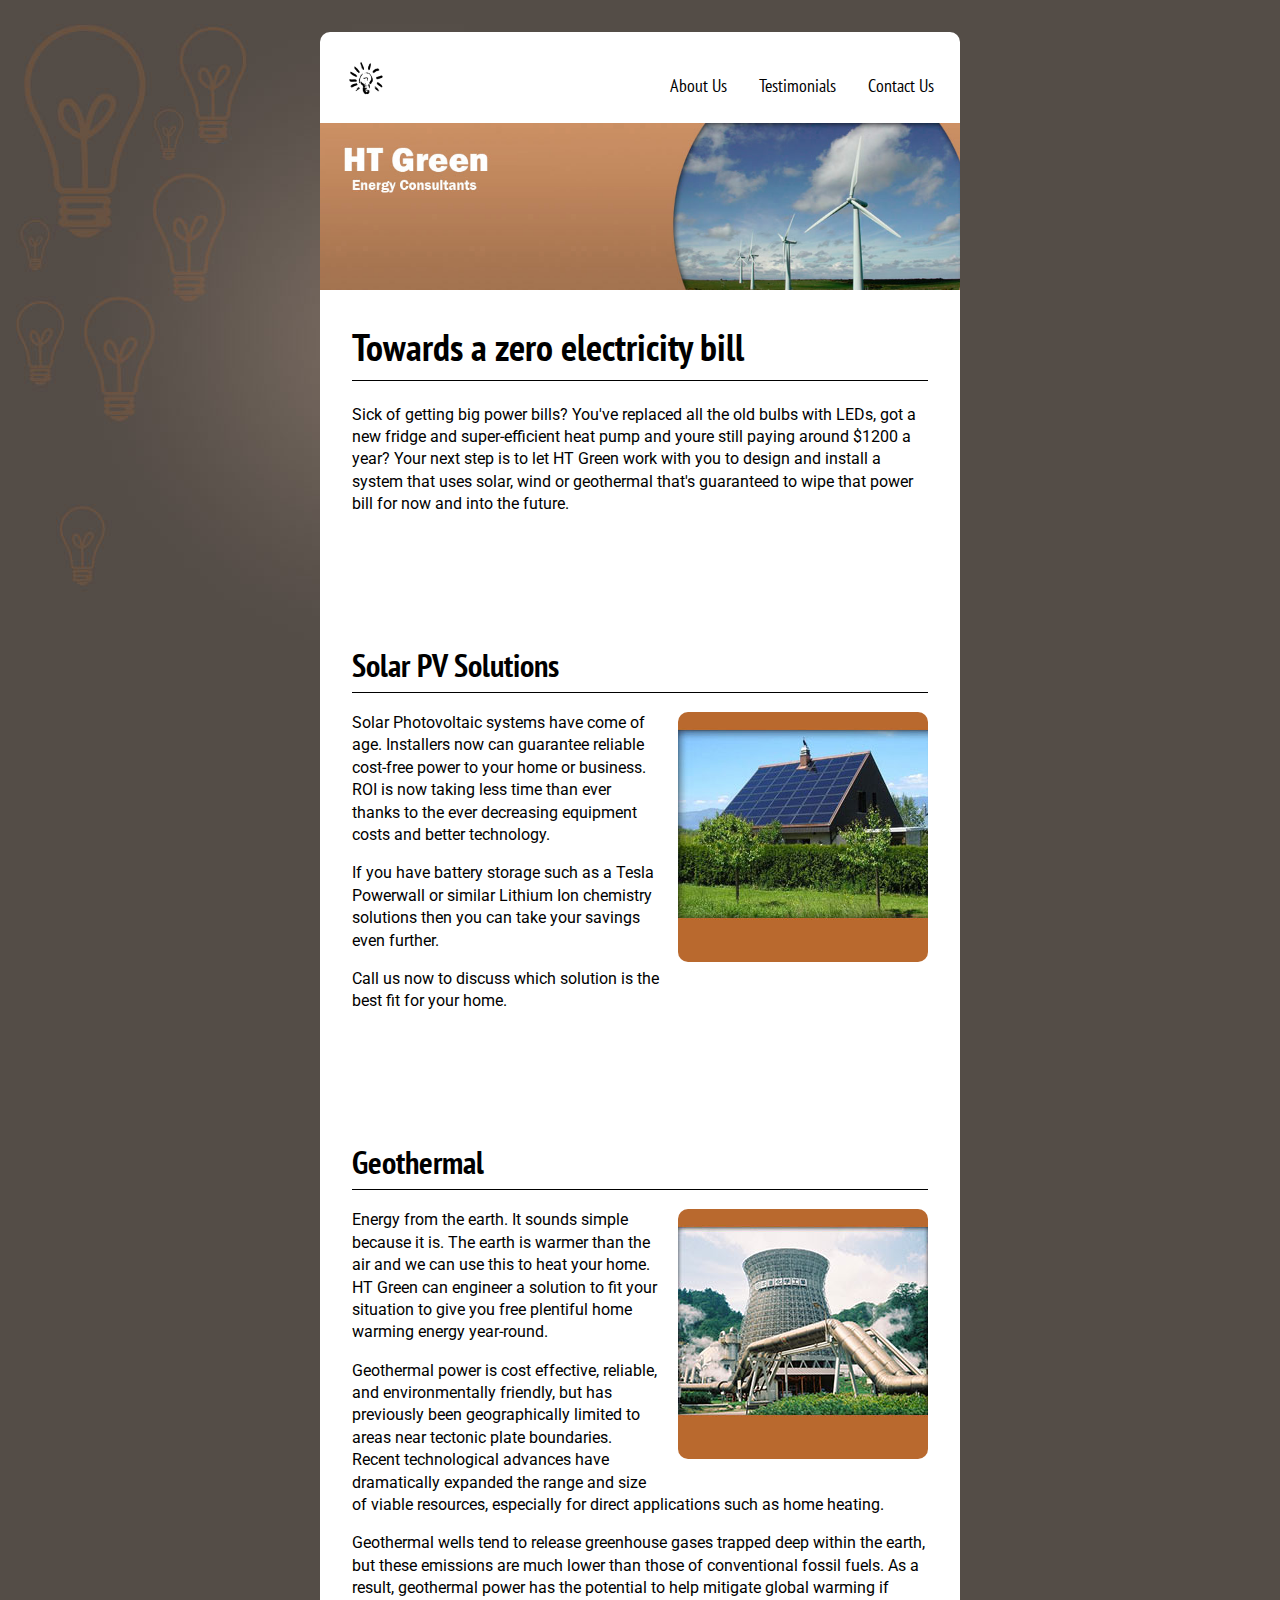
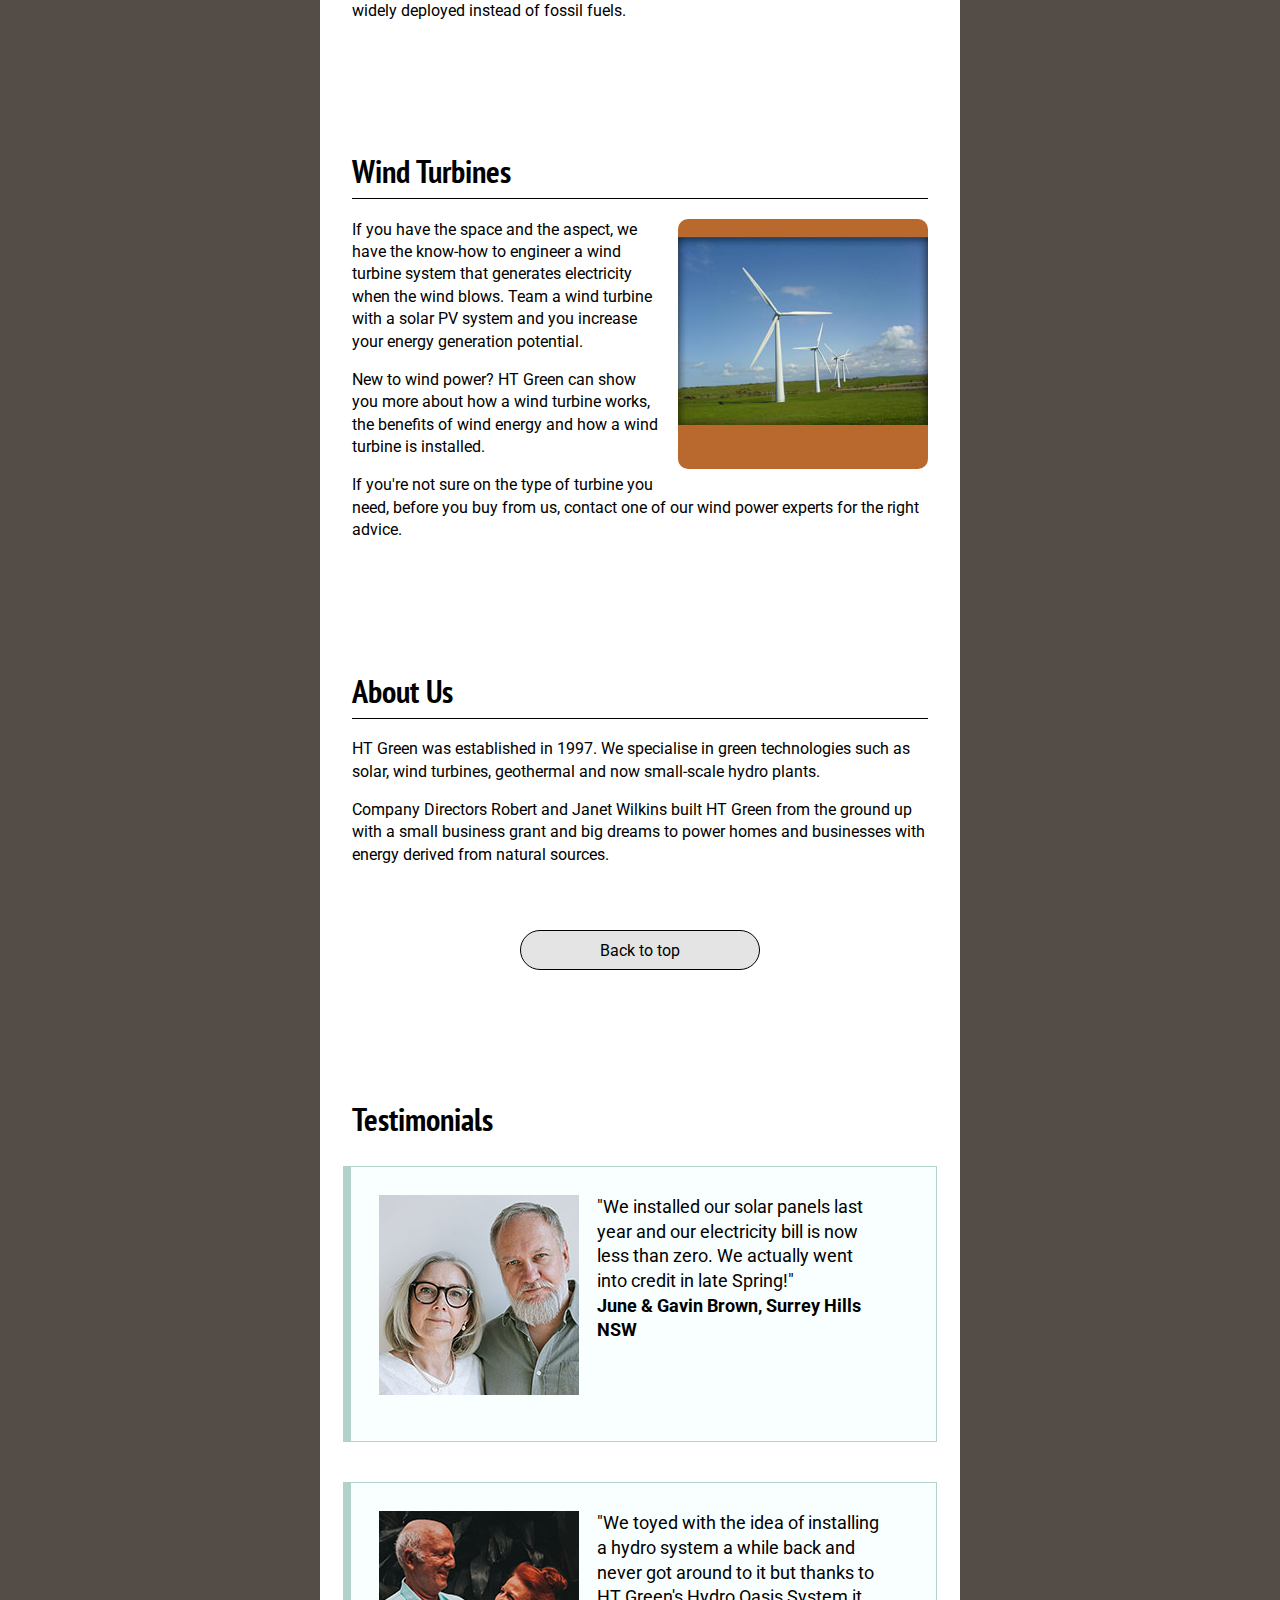
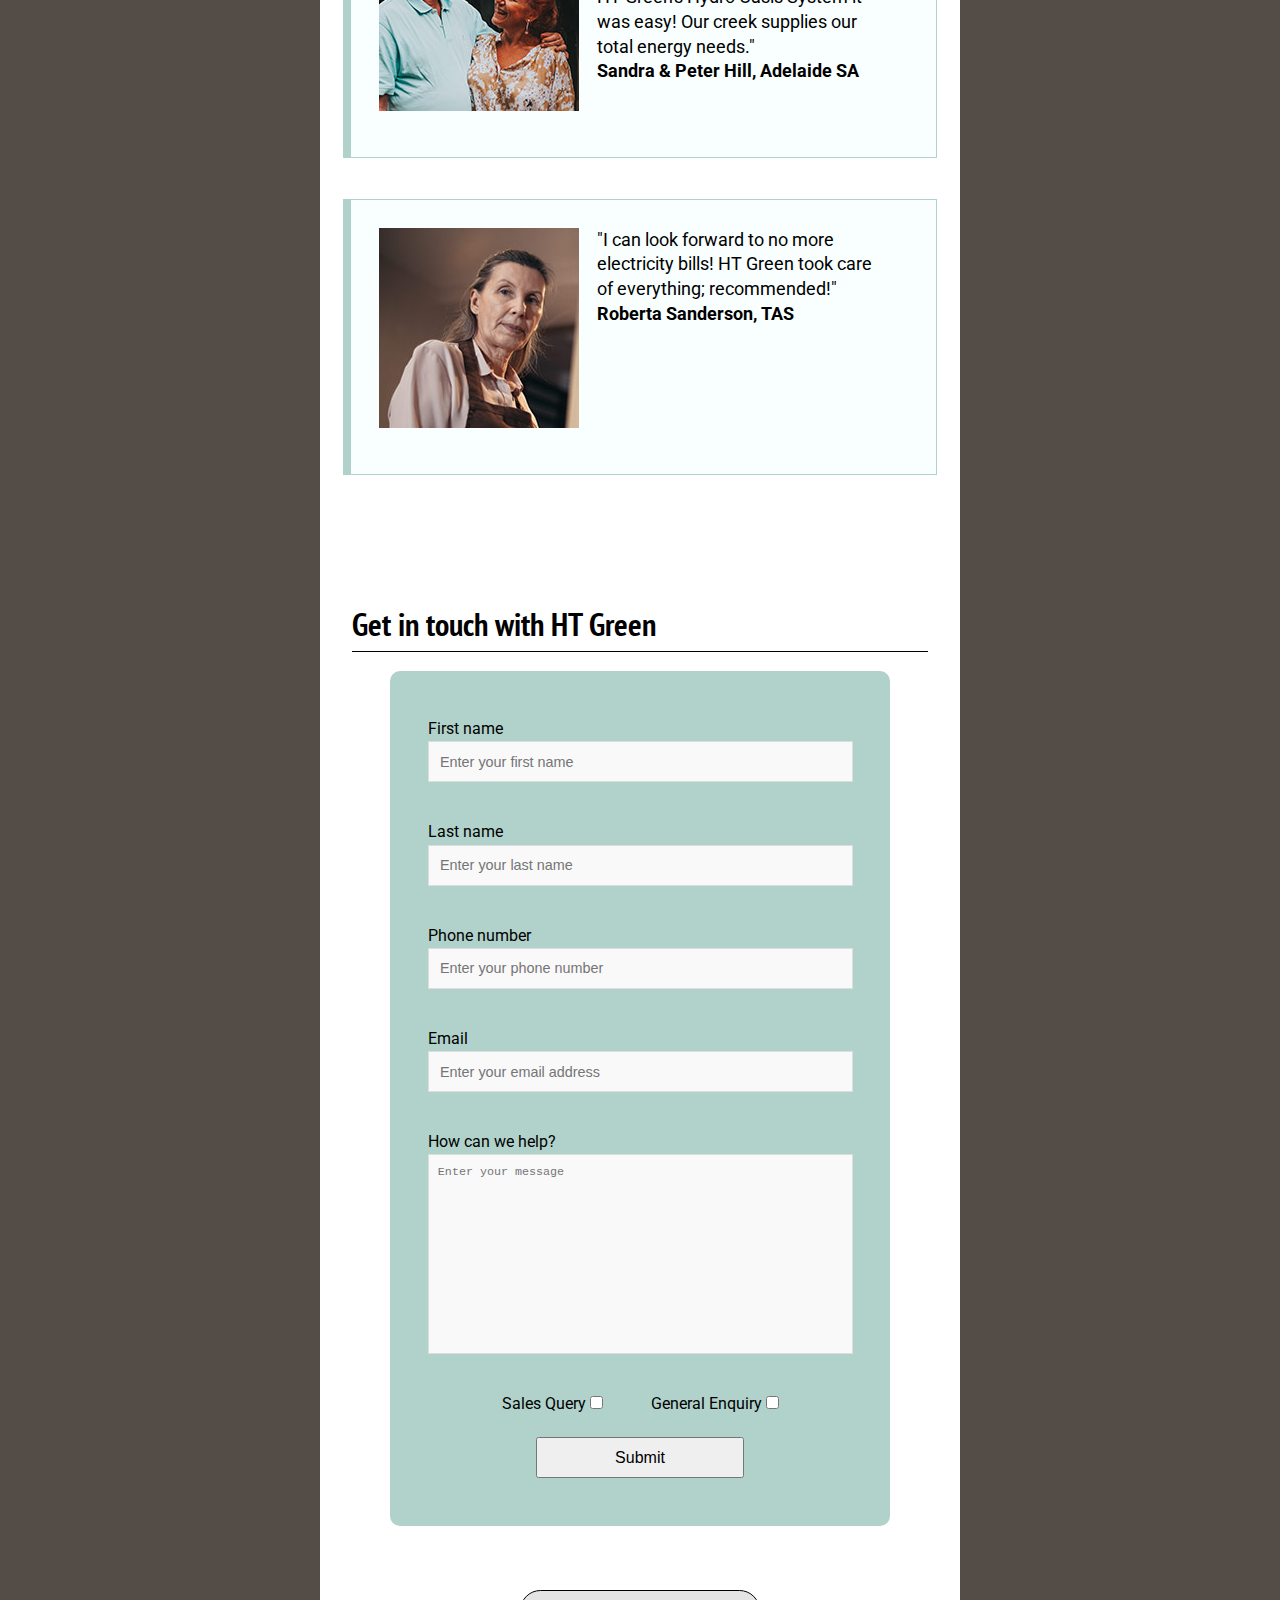
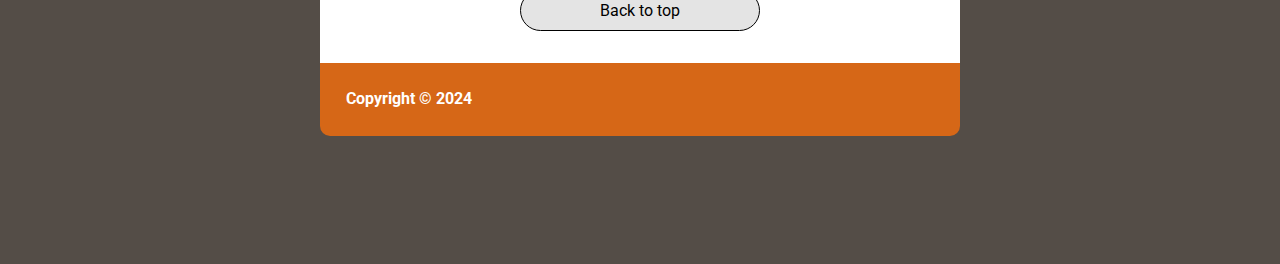
==== index.html @ 7507794d "initial import" ====
<!DOCTYPE html>
<html lang="en">

<!-- Used ChatGPT to help with meta description content-->

<head>
    <meta charset="UTF-8">
    <meta name="description"
        content="Empower your energy future with sustainable solutions from our expert consultants. Explore our range of solar, wind, and geothermal options to slash electricity bills and embrace renewable power. Start your journey towards energy independence today!">
    <meta name="viewport" content="width=device-width, initial-scale=1.0">
    <title>HT Green - Energy Consultants</title>

    <link rel="stylesheet" href="style.css">

    <link rel="preconnect" href="https://fonts.googleapis.com">
    <link rel="preconnect" href="https://fonts.gstatic.com" crossorigin>
    <link href="https://fonts.googleapis.com/css2?family=PT+Sans+Narrow:wght@400;700&family=Roboto&display=swap"
        rel="stylesheet">
</head>

<body>

    <div class="wrapper">

        <header>

            <img src="images/logo32.svg" alt="HT Green lightbulb logo" width="40" height="40">

            <!-- Same page jump links -->
            <nav>

                <a href="#aboutus">About Us</a>
                <a href="#testimonials">Testimonials</a>
                <a href="#contact">Contact Us</a>

            </nav>


        </header>
        <!-- hero image changes depending on screen size (to make text more legible) -->
        <picture>
            <source media="(min-width: 40em)" srcset="images/htgreen-hero.jpg">
            <img src="images/htgreen-hero-mobile.jpg" alt="HT Green Energy Consultants hero with wind turbines"
                class="heroimage">
        </picture>

        <main>

            <section>
                <h1>Towards a zero electricity bill</h1>

                <p>Sick of getting big power bills? You've replaced all the old bulbs with LEDs, got a new fridge and
                    super-efficient heat
                    pump and youre still paying around $1200 a year? Your next step is to let HT Green work with you to
                    design and install a
                    system that uses solar, wind or geothermal that's guaranteed to wipe that power bill for now and
                    into
                    the future.</p>

            </section>

            <section class="clearfix">
                <h2>Solar PV Solutions</h2>

                <img src="images/pv250.jpg" alt="house with steep roof full of black solar panels" width="250"
                    height="250" class="float-right">

                <p>Solar Photovoltaic systems have come of age. Installers now can guarantee
                    reliable cost-free power to your home or business. ROI is now taking less time
                    than ever thanks to the ever decreasing equipment costs and better technology.</p>
                <p> If you have battery storage such as a Tesla Powerwall or similar Lithium Ion
                    chemistry solutions then you can take your savings even further.</p>
                <p>Call us now to discuss which solution is the best fit for your home.</p>


            </section>

            <section class="clearfix">
                <h2>Geothermal</h2>

                <img src="images/geo250.jpg"
                    alt="geothermal power plant surrounded by steam and large pipes in foreground" width="250"
                    height="250" class="float-right">

                <p>Energy from the earth. It sounds simple because it is. The earth is warmer than
                    the air and we can use this to heat your home. HT Green can engineer a solution
                    to fit your situation to give you free plentiful home warming energy year-round.</p>

                <p>Geothermal power is cost effective, reliable, and environmentally friendly, but
                    has previously been geographically limited to areas near tectonic plate
                    boundaries. Recent technological advances have dramatically expanded the
                    range and size of viable resources, especially for direct applications such as
                    home heating.</p>

                <p>Geothermal wells tend to release greenhouse gases trapped deep within the
                    earth, but these emissions are much lower than those of conventional fossil fuels.
                    As a result, geothermal power has the potential to help mitigate global warming
                    if widely deployed instead of fossil fuels.</p>


            </section>

            <section class="clearfix">
                <h2>Wind Turbines</h2>

                <img src="images/turbine250.jpg" alt="line of wind turbines in a green field against blue sky"
                    width="250" height="250" class="float-right">

                <p>If you have the space and the aspect, we have the know-how to engineer a
                    wind turbine system that generates electricity when the wind blows. Team a
                    wind turbine with a solar PV system and you increase your energy generation
                    potential.</p>
                <p>New to wind power? HT Green can show you more about how a wind turbine
                    works, the benefits of wind energy and how a wind turbine is installed.</p>
                <p>If you're not sure on the type of turbine you need, before you buy from us,
                    contact one of our wind power experts for the right advice.</p>


            </section>

            <!-- About Us link jumps to here -->
            <a id="aboutus"></a>

            <section>
                <h2>About Us</h2>

                <p>HT Green was established in 1997. We specialise in green technologies such as solar, wind turbines,
                    geothermal and
                    now small-scale hydro plants.</p>
                <p>Company Directors Robert and Janet Wilkins built HT Green from the ground up with a small business
                    grant
                    and big
                    dreams to power homes and businesses with energy derived from natural sources.</p>



            </section>

            <a href="#top" class="b2t">Back to top</a>

            <!-- Testimonials link jumps to here -->
            <a id="testimonials"></a>

            <section class="testimonials">
                <h2>Testimonials</h2>

                <blockquote class="clearfix">
                    <img src="images/testimonials/j-g-brown-200.jpg"
                        alt="headshot of well-dressed middle-aged woman and man couple facing camera" width="200"
                        height="200" class="float-left">

                    <p class="quote">"We installed our solar panels last year and our electricity bill is
                        now less than zero. We actually went into credit in late Spring!"</p>

                    <p class="credit">June & Gavin Brown, Surrey Hills NSW</p>
                </blockquote>

                <blockquote class="clearfix">
                    <img src="images/testimonials/s-p-hill-200.jpg"
                        alt="middle-aged man and woman couple smiling at each other" width="200" height="200"
                        class="float-left">

                    <p class="quote">"We toyed with the idea of installing a hydro system a while back
                        and never got around to it but thanks to HT Green's Hydro Oasis
                        System it was easy! Our creek supplies our total energy needs."</p>

                    <p class="credit">Sandra & Peter Hill, Adelaide SA</p>
                </blockquote>

                <blockquote class="clearfix">
                    <img src="images/testimonials/r-sanderson-200.jpg"
                        alt="headshot of middle-aged woman in apron looking down at camera" width="200" height="200"
                        class="float-left">

                    <p class="quote">"I can look forward to no more electricity bills! HT Green took
                        care of everything; recommended!"</p>

                    <p class="credit">Roberta Sanderson, TAS</p>
                </blockquote>


            </section>

            <a id="contact"></a>

            <section class="contact">

                <h2>Get in touch with HT Green</h2>

                <form action="thanks.html" method="get">

                    <div class="form-item">
                        <label for="firstname">First name</label>
                        <input type="text" name="firstname" id="firstname" placeholder="Enter your first name" required>
                    </div>

                    <div class="form-item">
                        <label for="lastname">Last name</label>
                        <input type="text" name="lastname" id="lastname" placeholder="Enter your last name" required>
                    </div>

                    <div class="form-item">
                        <label for="phone">Phone number</label>
                        <input type="tel" name="phone" id="phone" placeholder="Enter your phone number" required>
                    </div>

                    <div class="form-item">
                        <label for="email">Email</label>
                        <input type="email" name="email" id="email" placeholder="Enter your email address" required>
                    </div>

                    <div class="form-item">
                        <label for="query">How can we help?</label>
                        <textarea name="query" id="query" placeholder="Enter your message" required></textarea>
                    </div>

                    <div class="checkboxes">
                        <div>
                            <label for="sales">Sales Query</label>
                            <input type="checkbox" name="sales" id="sales">
                        </div>

                        <div>
                            <label for="general">General Enquiry</label>
                            <input type="checkbox" name="general" id="general">
                        </div>
                    </div>

                    <button type="submit">Submit</button>

                </form>
            </section>

            <a href="#top" class="b2t">Back to top</a>

        </main>

        <footer>
            <p>Copyright &copy; 2024</p>
        </footer>



    </div>

</body>

</html>
---- style.css ----
* {
  padding: 0;
  margin: 0;
  box-sizing: border-box;
}

img {
  display: block;
  max-width: 100%;
  height: auto;
}

/* Makes the jump links smooth */
html {
  scroll-behavior: smooth;
}

body {
  background-image: url(images/bg800bulbs.jpg);
  background-color: #544d47;
  background-repeat: no-repeat;
  font-family: "Roboto", sans-serif;
  font-weight: 400;
  font-style: normal;
}

.wrapper {
  @media (min-width: 40em) {
    max-width: 80vw;
    margin-top: 2em;
    margin-bottom: 8em;
    margin-left: auto;
    margin-right: auto;
  }

  @media (min-width: 80em) {
    max-width: 50vw;
  }
}

header {
  background-color: white;
  display: flex;
  flex-wrap: wrap;
  justify-content: space-between;
  align-items: center;
  padding: 1em;

  @media (min-width: 40em) {
    padding: 1.6em;
    border-radius: 10px 10px 0px 0px;
  }
}

nav {
  margin-top: 1em;
  display: flex;
  flex-wrap: wrap;
  gap: 2em;
  justify-content: space-around;
}

nav a {
  text-decoration: none;
  font-family: "PT Sans Narrow", sans-serif;
  font-weight: 400;
  font-style: normal;
  font-size: 1.1em;
}

a {
  color: black;
}

.heroimage {
  width: 100%;
}

main {
  background-color: white;
  padding: 2em;
}

/* Trying out clamp */
h1 {
  font-family: "PT Sans Narrow", sans-serif;
  font-weight: 700;
  font-style: normal;
  font-size: clamp(1.6rem, 3vw, 2.5rem);
  margin-bottom: 0.6em;
  padding-bottom: 0.2em;
  border-bottom: 1px solid black;
}

h2 {
  font-family: "PT Sans Narrow", sans-serif;
  font-weight: 700;
  font-style: normal;
  font-size: clamp(1.5rem, 2.6vw, 2rem);
  margin-top: 2em;
  margin-bottom: 0.6em;
  padding-bottom: 0.2em;
  border-bottom: 1px solid black;

  @media (min-width: 40em) {
    margin-top: 4em;
  }
}

p {
  line-height: 1.4;
  margin-bottom: 1em;
}

section p:last-of-type,
footer p {
  margin-bottom: 0;
}

.float-left,
.float-right {
  margin: auto;
  margin-bottom: 1em;
  width: 100vw;
}

@media (min-width: 30em) {
  .float-right {
    float: right;
    margin-left: 1em;
    margin-bottom: 1em;
    border-radius: 10px;
    width: auto;
  }

  .float-left {
    float: left;
    margin-right: 1em;
    width: auto;
  }
}

/* Back to top link styled like a button */
.b2t {
  background-color: #e4e4e4;
  padding: 0.6em;
  border: 1px solid black;
  border-radius: 50px;
  display: block;
  width: clamp(12em, 30vw, 15em);
  text-align: center;
  text-decoration: none;
  margin-top: 4em;
  margin-left: auto;
  margin-right: auto;
}

.testimonials h2 {
  border-bottom: none;
}

/* Used negative margins to bring out the testimonial blockquotes */
.testimonials blockquote {
  margin-left: -0.5em;
  margin-right: -0.5em;
  margin-bottom: 2.3em;
  padding: 1.6em;
  font-size: 1.1rem;
  background-color: #f8fffe;
  border: 1px solid #b0d2cb;
  border-left-width: 8px;

  @media (min-width: 40em) {
    padding-right: 3em;
  }
}

.quote {
  margin-bottom: 0;
}

.credit {
  font-weight: 700;
}

/* Form styling - based on dcode video https://youtu.be/GcPi65geFlo?si=0u222MZIxeNHo9IH  */

form {
  background-color: #b0d2cb;
  display: flex;
  flex-direction: column;
  align-items: center;
  gap: 1.5em;
  padding-top: 3em;
  padding-bottom: 3em;
  border-radius: 10px;
  max-width: 500px;
  margin-left: auto;
  margin-right: auto;
}

.form-item {
  display: flex;
  flex-direction: column;
  margin-bottom: 1em;
  width: 90%;
  max-width: 425px;
}

/* The below can be used to make the flex item size fit the content rather than be full width */
form-item > * {
  align-self: flex-start;
}

.form-item label {
  margin-bottom: 0.2em;
}

.form-item input,
.form-item textarea {
  appearance: none;
  width: 100%;
  max-width: 425px;
  padding: 0.8em;
  font-size: 0.9em;

  outline: none;
  border: 1px solid #ddd;
  background-color: #f9f9f9;
  transition: background-color 0.25s;
}

.form-item textarea {
  height: 200px;
  resize: none;
}

.form-item input:focus {
  background-color: #ffffff;
}

.checkboxes {
  display: flex;
  gap: 3em;
}

button[type="submit"] {
  padding: 0.6em;
  font-size: 1rem;
  width: clamp(10em, 20vw, 13em);
}

footer {
  background-color: #d66717;
  padding: 1.6em;
  color: white;
  font-weight: 700;

  @media (min-width: 40em) {
    border-radius: 0px 0px 10px 10px;
  }
}

/* CSS for thanks.html to centre the thank you message on the page */
.thanks {
  height: 100vh;
  display: flex;
  justify-content: center;
  align-items: center;
}

.clearfix::after {
  content: "";
  clear: both;
  display: block;
}
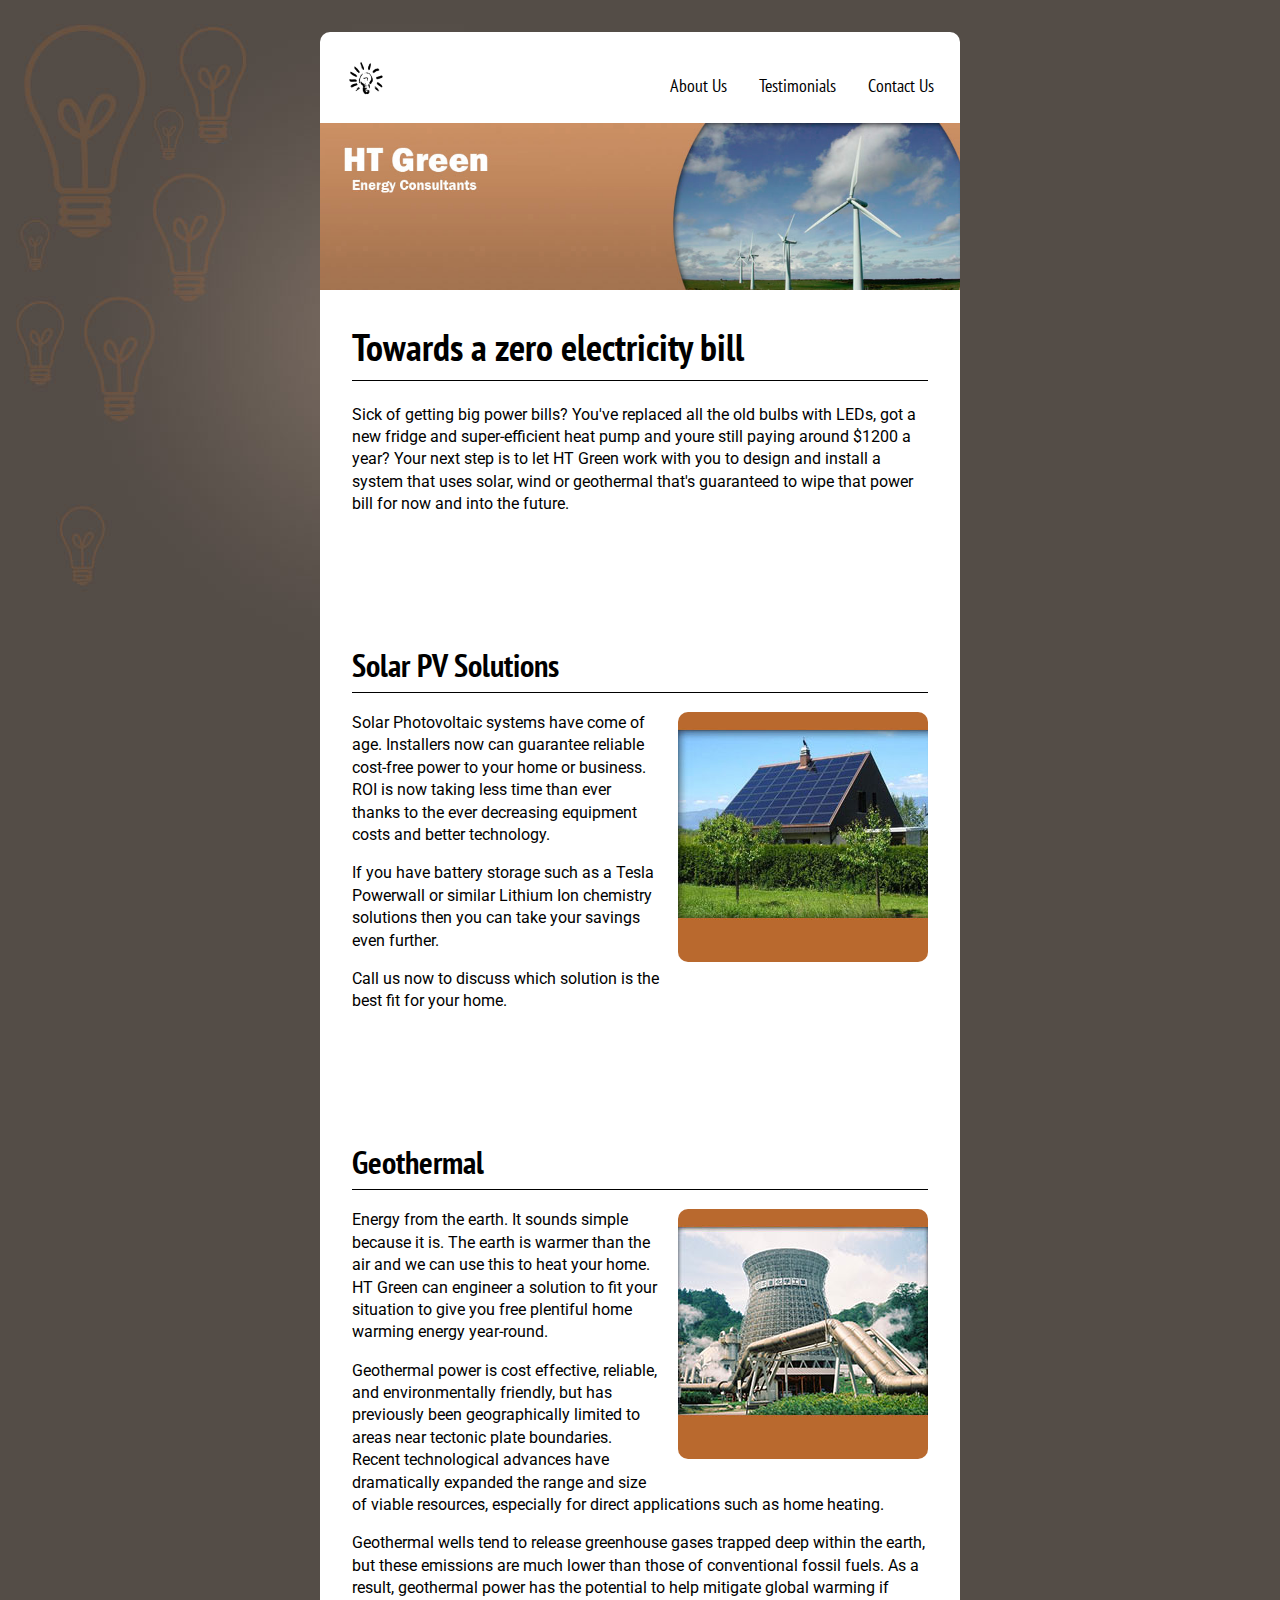
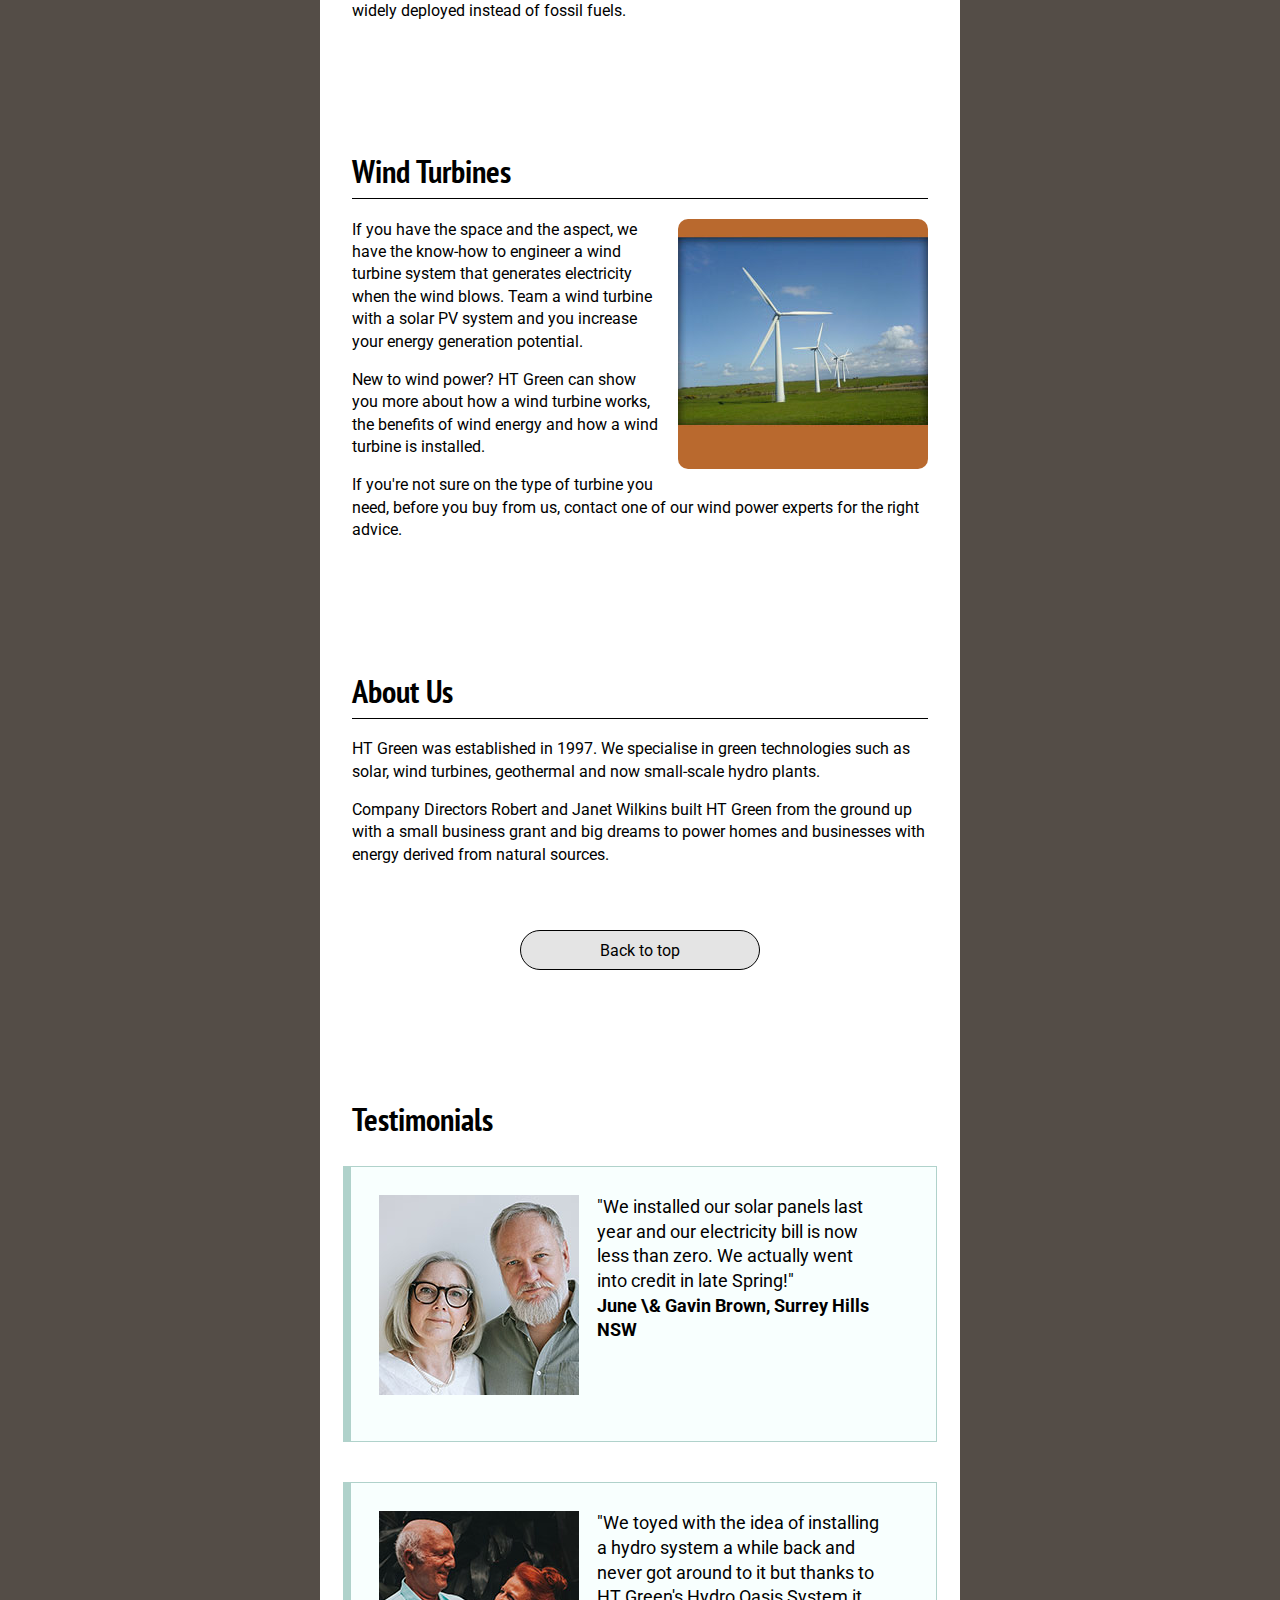
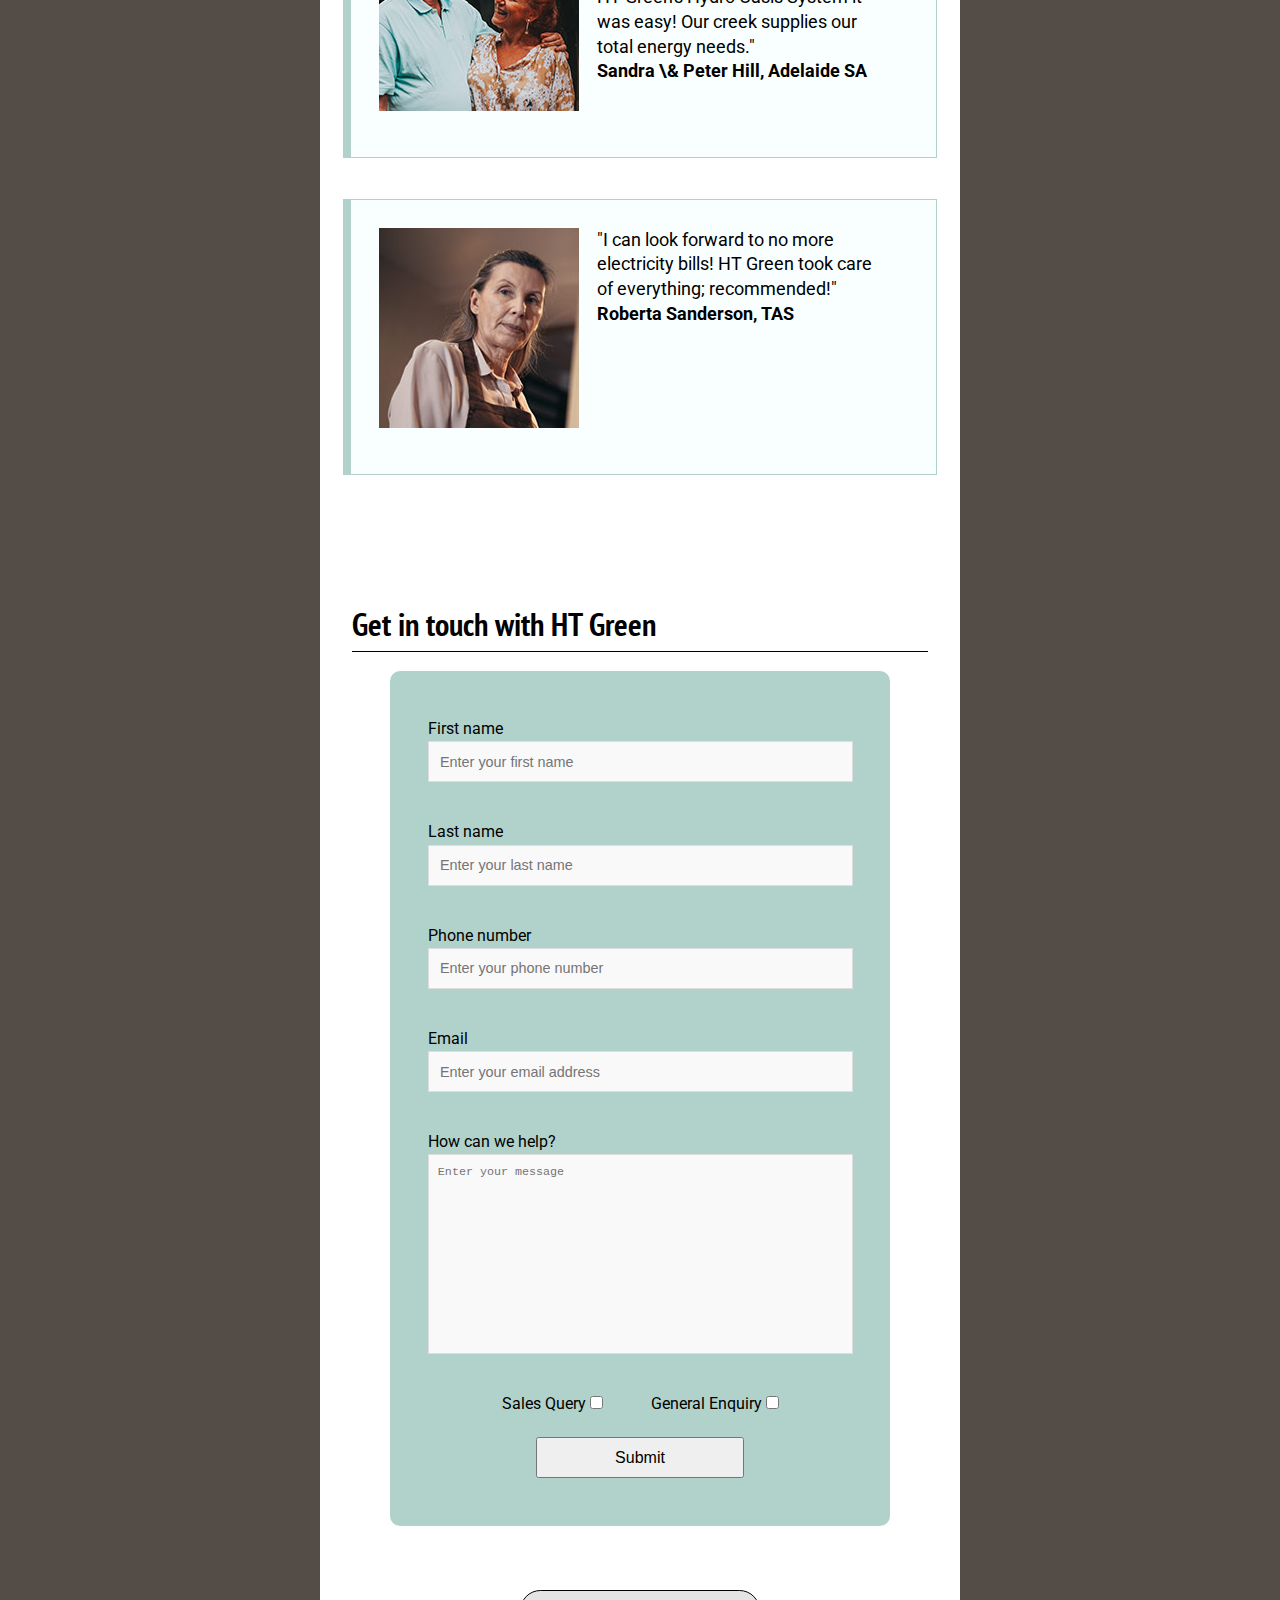
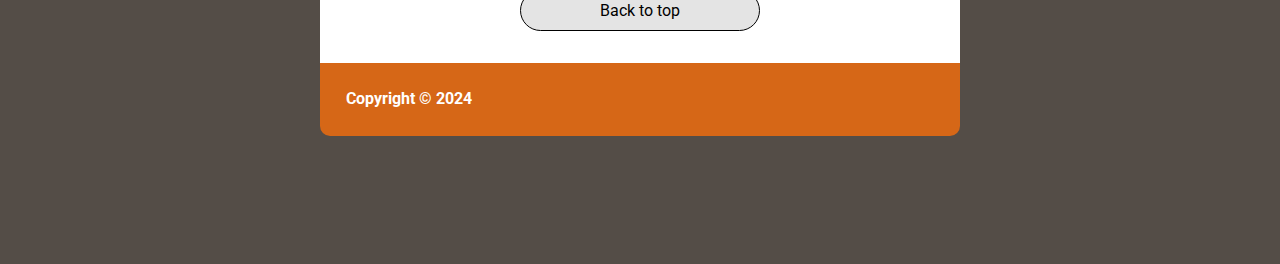
==== commit 2958923c: "Added robot noindex" ====
--- a/index.html
+++ b/index.html
@@ -8,6 +8,9 @@
     <meta name="description"
         content="Empower your energy future with sustainable solutions from our expert consultants. Explore our range of solar, wind, and geothermal options to slash electricity bills and embrace renewable power. Start your journey towards energy independence today!">
     <meta name="viewport" content="width=device-width, initial-scale=1.0">
+
+    <meta name="robots" content="noindex">
+
     <title>HT Green - Energy Consultants</title>
 
     <link rel="stylesheet" href="style.css">
@@ -152,7 +155,7 @@
                     <p class="quote">"We installed our solar panels last year and our electricity bill is
                         now less than zero. We actually went into credit in late Spring!"</p>
 
-                    <p class="credit">June & Gavin Brown, Surrey Hills NSW</p>
+                    <p class="credit">June \& Gavin Brown, Surrey Hills NSW</p>
                 </blockquote>
 
                 <blockquote class="clearfix">
@@ -164,7 +167,7 @@
                         and never got around to it but thanks to HT Green's Hydro Oasis
                         System it was easy! Our creek supplies our total energy needs."</p>
 
-                    <p class="credit">Sandra & Peter Hill, Adelaide SA</p>
+                    <p class="credit">Sandra \& Peter Hill, Adelaide SA</p>
                 </blockquote>
 
                 <blockquote class="clearfix">
